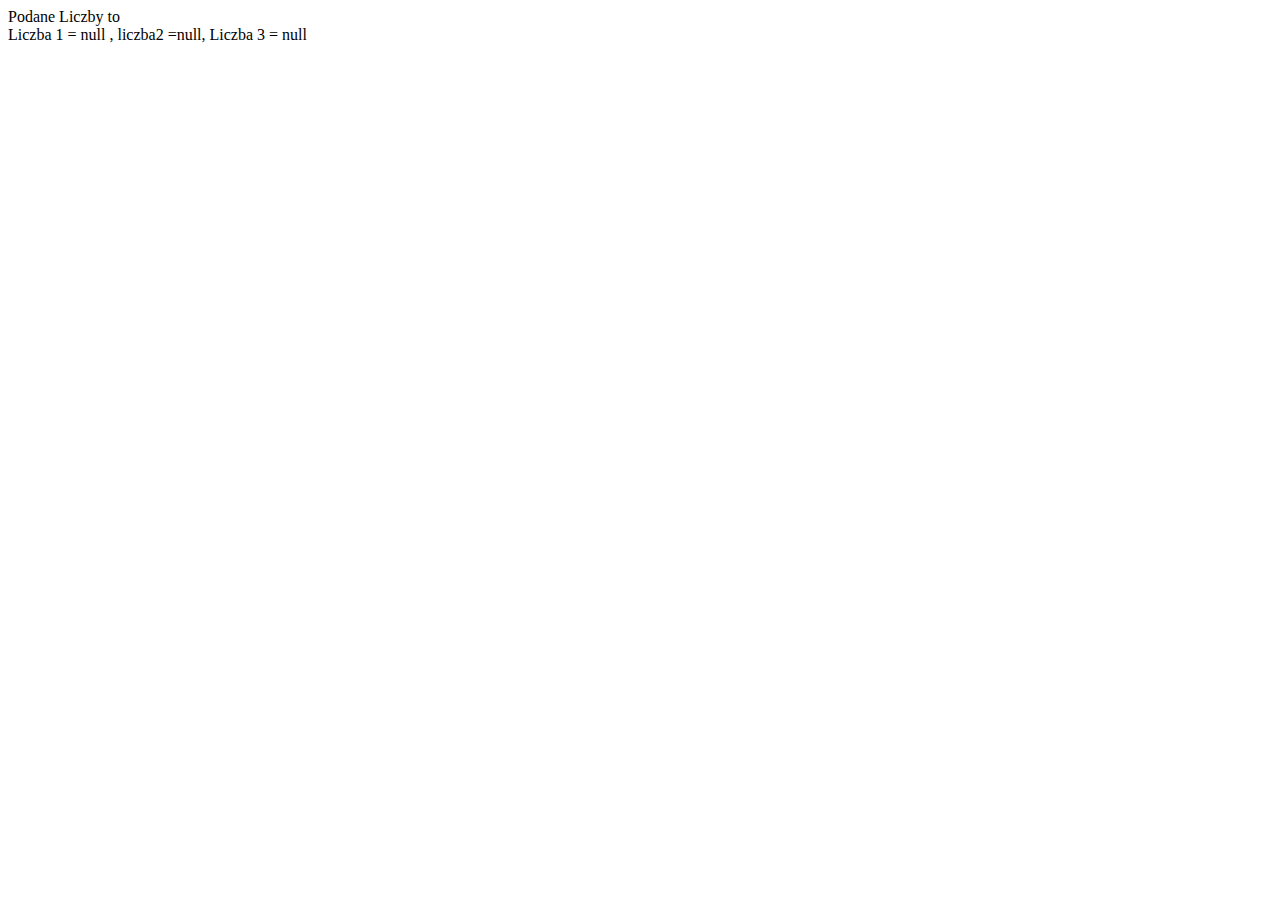
==== index.html @ 9d75be87 "Add files via upload" ====
<html>
<head>

</head>



<body>
    <script>
        const Liczba1 = prompt('podaj pierwsza liczbe');
        const Liczba2 = prompt('podaj druga liczbe');
        const Liczba3 = prompt('podaj rzecia liczbe');

        document.write('<div>Podane Liczby to <div>');
        document.write('<div> Liczba 1 = ' + Liczba1 +' , liczba2 ='+ Liczba2 + ', Liczba 3 = ' + Liczba3 + '</div>');

    </script>
</body>
</html>
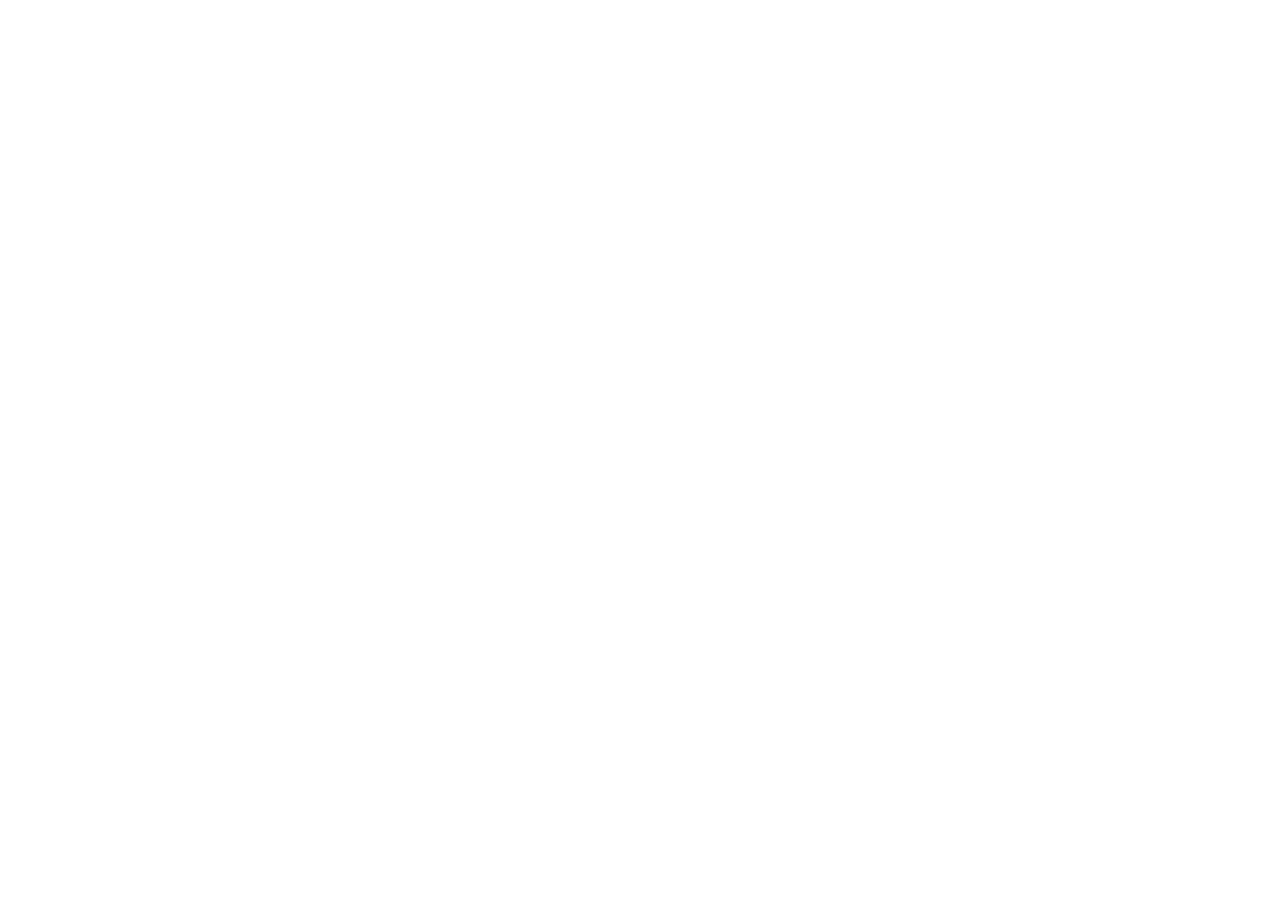
==== commit 88102405: "Add files via upload" ====
--- a/index.html
+++ b/index.html
@@ -1,19 +1,26 @@
-<html>
+<!DOCTYPE html>
+<html lang="en">
 <head>
+    <meta charset="UTF-8">
+    <meta http-equiv="X-UA-Compatible" content="IE=edge">
+    <meta name="viewport" content="width=device-width, initial-scale=1.0">
+    <title>Document</title>
+</head>
+<body>
+    <script src="Samochód.js"></script>
+    <script>
+        const audi = new Samochod('Audi','A3',12000, 2003,15);
+        console.log(audi.wiek());
+        const kia = new Samochod('KIA','Ceed',18000,2010,8);
+        console.log(kia.wiek());
+        const asso = new Komis('asso');
+        console.log(asso);
+        asso.dodajSamochod(kia);
+        console.log(asso);
+        asso.dodajSamochod(audi);
 
-</head>
-
-
-
-<body>
-    <script>
-        const Liczba1 = prompt('podaj pierwsza liczbe');
-        const Liczba2 = prompt('podaj druga liczbe');
-        const Liczba3 = prompt('podaj rzecia liczbe');
-
-        document.write('<div>Podane Liczby to <div>');
-        document.write('<div> Liczba 1 = ' + Liczba1 +' , liczba2 ='+ Liczba2 + ', Liczba 3 = ' + Liczba3 + '</div>');
-
+        const fordzik = new 
     </script>
+    
 </body>
 </html>